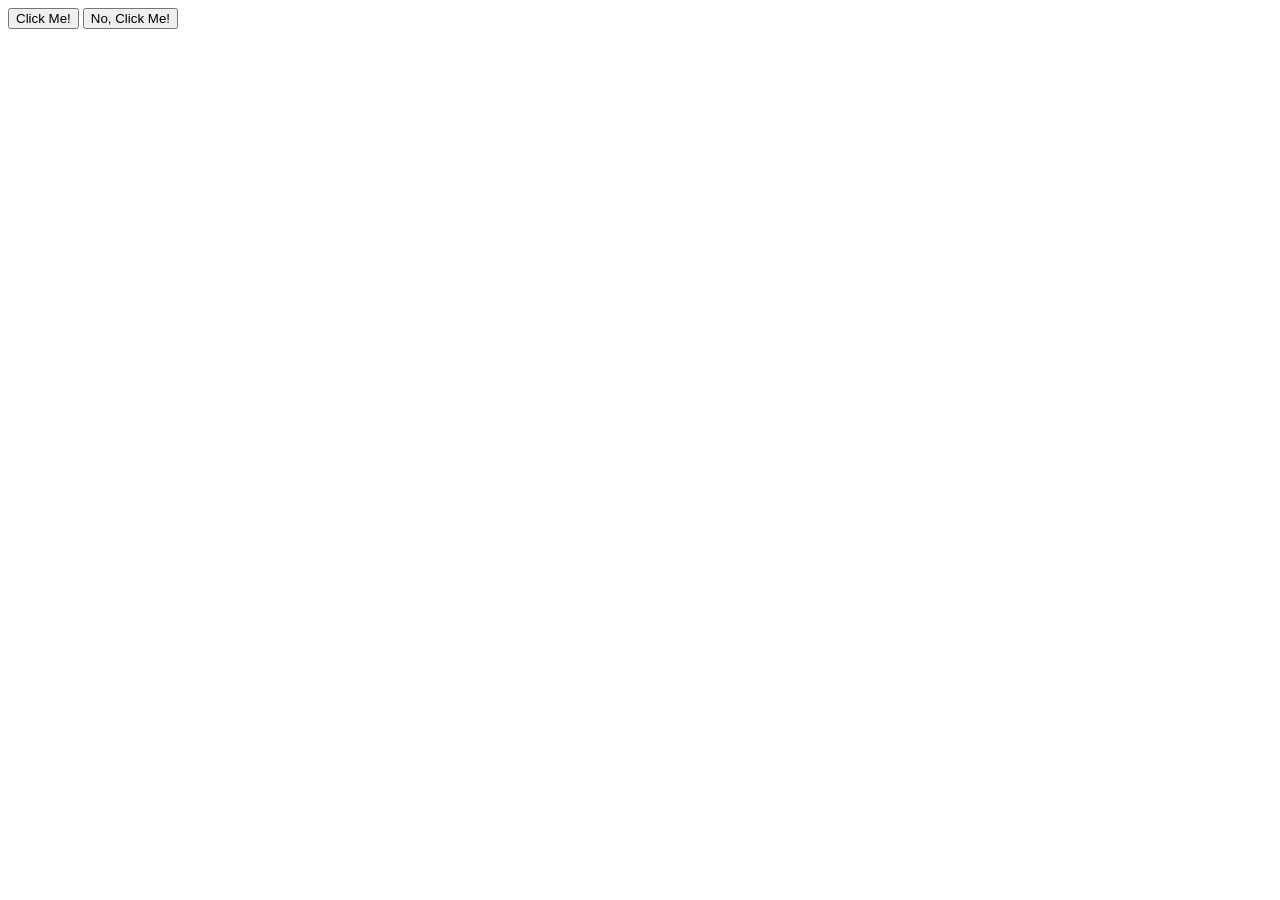
==== foundations/intro-to-css/03-grouping-selectors/index.html @ a47dd9eb "Add common class and seperate ids" ====
<!DOCTYPE html>
<html lang="en">
  <head>
    <meta charset="UTF-8">
    <meta http-equiv="X-UA-Compatible" content="IE=edge">
    <meta name="viewport" content="width=device-width, initial-scale=1.0">
    <title>Grouping Selectors</title>
    <link rel="stylesheet" href="style.css">
  </head>
  <body>
    <button class="zajednicko" id="lijevi">Click Me!</button>
    <button class="zajednicko" id="desni">No, Click Me!</button>
  </body>
</html>
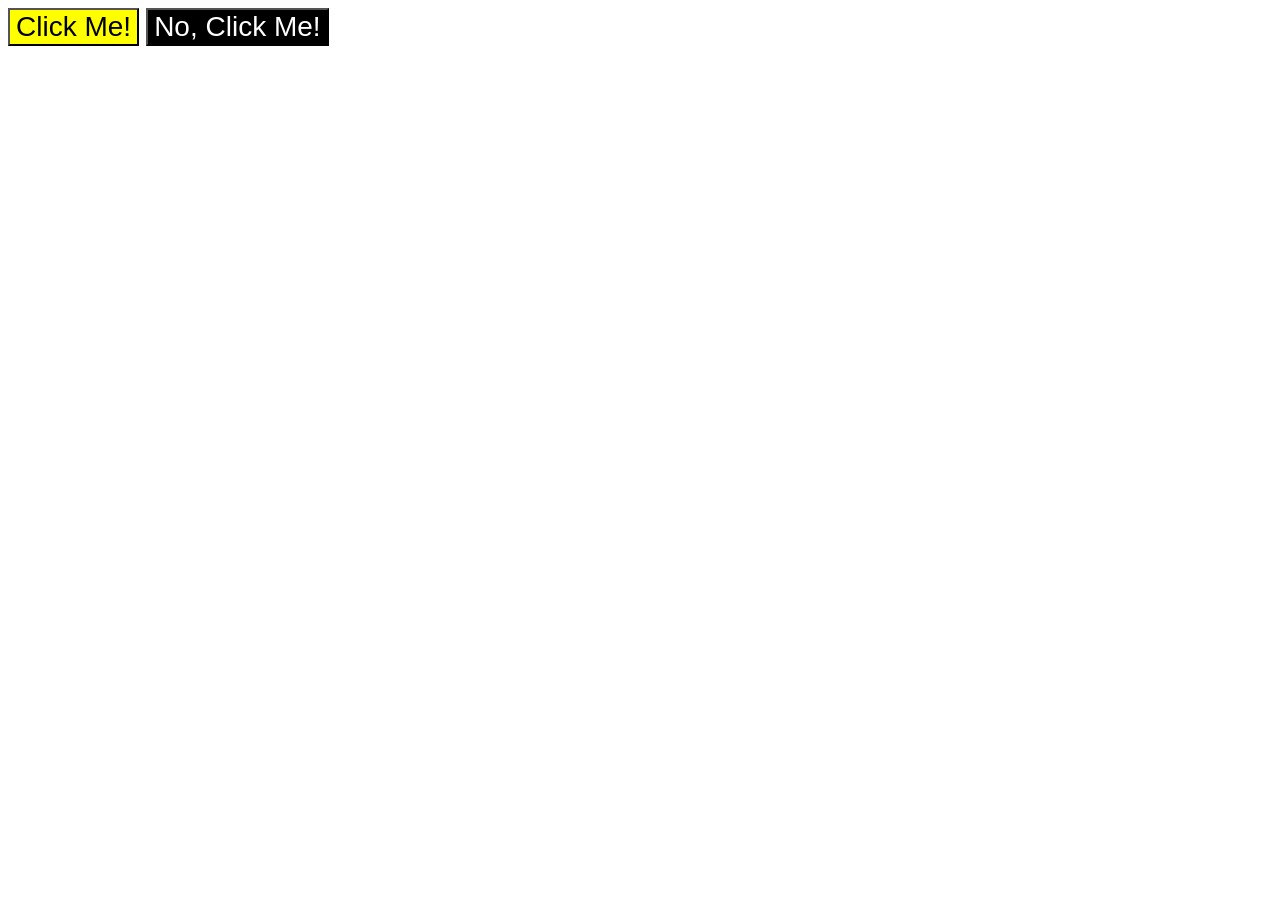
==== commit 4fbd0c82: "Add CSS properties" ====
--- a/foundations/intro-to-css/03-grouping-selectors/index.html
+++ b/foundations/intro-to-css/03-grouping-selectors/index.html
@@ -8,7 +8,7 @@
     <link rel="stylesheet" href="style.css">
   </head>
   <body>
-    <button class="zajednicko" id="lijevi">Click Me!</button>
-    <button class="zajednicko" id="desni">No, Click Me!</button>
+    <button class="lijevi">Click Me!</button>
+    <button class="desni">No, Click Me!</button>
   </body>
-</html>+    </html>
--- a/foundations/intro-to-css/03-grouping-selectors/style.css
+++ b/foundations/intro-to-css/03-grouping-selectors/style.css
@@ -0,0 +1,15 @@
+.lijevi,
+.desni{
+    font-size: 28px;
+    font-family: Helvetica, 'Times New Roman', sans-serif;
+}
+
+.lijevi{
+    background-color: yellow;
+}
+
+.desni{
+    background-color: black;
+    color: white;
+    margin-left: 3px;
+}
